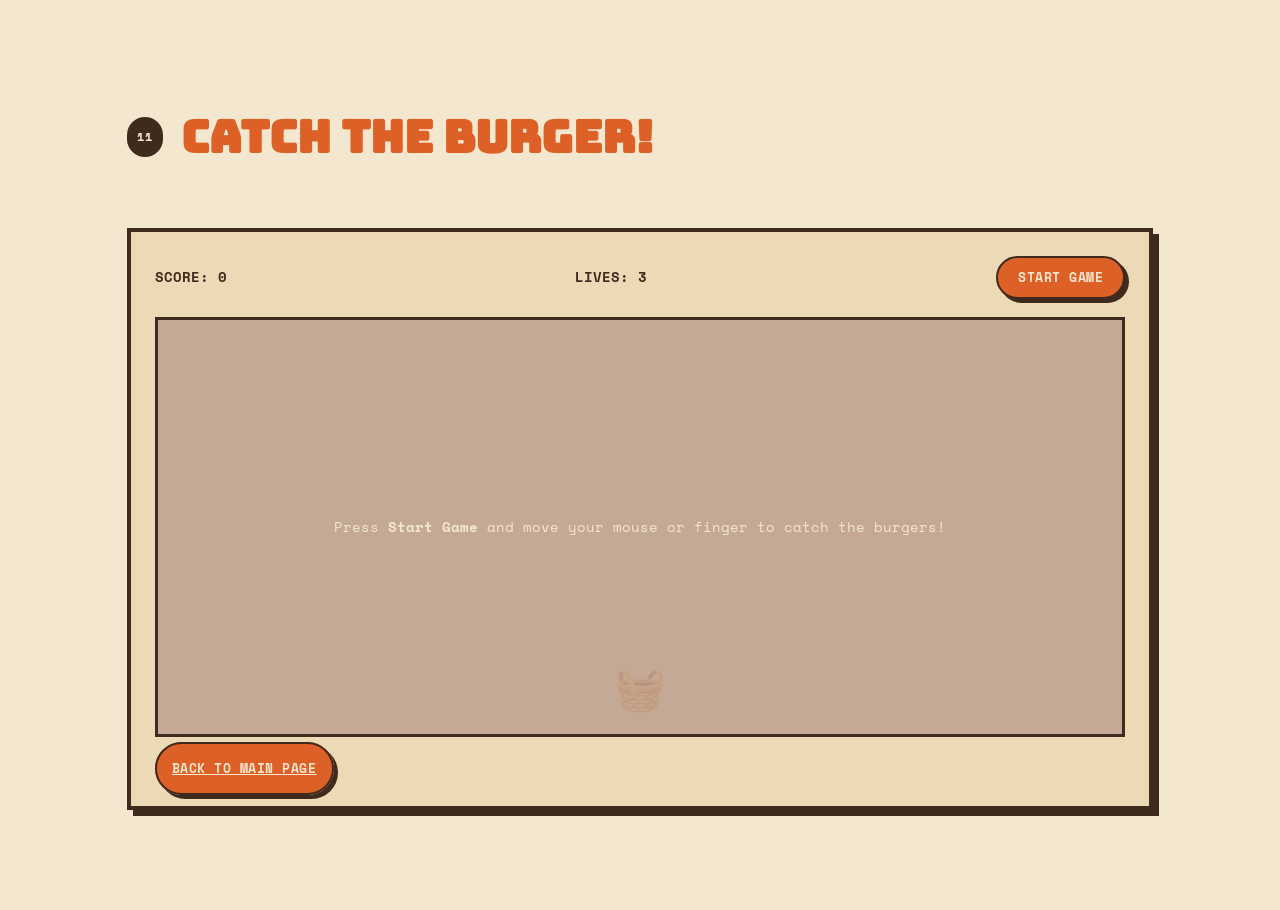
==== GAME.html @ 5548a902 "Add files via upload" ====
<!DOCTYPE html>
<html lang="en">
<head>
    <meta charset="UTF-8">
    <meta name="viewport" content="width=device-width, initial-scale=1.0">
    <title>Catch The Burger</title>
<link rel="stylesheet" href="style.css" />
<link rel="preconnect" href="https://fonts.googleapis.com">
<link rel="preconnect" href="https://fonts.gstatic.com" crossorigin>
<link href="https://fonts.googleapis.com/css2?family=Bungee&family=Space+Mono:wght@400;700&family=Poppins:wght@400;500;600;700&display=swap" rel="stylesheet">
</head>
<body>
  <section id="burgergame">
    <div class="section-head">
      <span class="tag">11</span>
      <h2>Catch The Burger!</h2>
    </div>
    <div class="game-card">
      <div class="game-hud">
        <div class="game-score">Score: <span id="burgerScore">0</span></div>
        <div class="game-lives">Lives: <span id="burgerLives">3</span></div>
        <button class="game-btn" id="burgerStartBtn">Start Game</button>
      </div>
      <div class="game-stage" id="burgerStage">
        <div class="game-basket" id="burgerBasket">🧺</div>
        <div class="game-overlay" id="burgerOverlay">
          <p>Press <strong>Start Game</strong> and move your mouse or finger to catch the burgers!</p>
        </div>
      </div>
      <a href="index.html#burger-teaser" class="game-back">Back to Main Page</a>
    </div>
</section>
<script src="GAME.js"></script>
</body>
</html>
---- style.css ----
:root{
    --cream:    #F4E7CF;
    --cream-2:  #ECD9B6;
    --orange:   #DD6027;
    --mustard:  #E8A63C;
    --brown:    #3F2A1E;
    --teal:     #2E6E68;
    --pink:     #D5567A;

    --font-display: "Bungee", cursive;
    --font-mono:    "Space Mono", monospace;
    --font-body:    "Poppins", sans-serif;

    --shadow-pop: 6px 6px 0 var(--brown);
    --shadow-pop-sm: 4px 4px 0 var(--brown);
  }

  *{ box-sizing: border-box; }
  html{ scroll-behavior: smooth; }
  @media (prefers-reduced-motion: reduce){
    html{ scroll-behavior: auto; }
    *{ animation-duration: 0.001ms !important; animation-iteration-count: 1 !important; transition-duration: 0.001ms !important; }
  }

  body{
    margin:0;
    background: var(--cream);
    color: var(--brown);
    font-family: var(--font-body);
    line-height: 1.65;
  }
  a{ color: inherit; }
  img{ max-width: 100%; display: block; }

  .halftone{
    background-image: radial-gradient(var(--brown) 10px, transparent 1.4px);
    background-size: 14px 140px;
    opacity: 0.06;
    position: absolute;
    inset: 0;
    pointer-events: auto;
  }

  header{
    position: sticky;
    top: 0;
    z-index: 50;
    display: flex;
    align-items: center;
    justify-content: space-between;
    padding: 15px 6vw;
    background: var(--cream);
    border-bottom: 4px solid var(--brown);
  }
  .brand{
    display:flex;
    align-items:center;
    gap:05px;
    font-family: var(--font-display);
    font-size: 1.1rem;
    color: var(--orange);
  }
  .brand .mark{
    width: 40px; height: 40px;
    background: var(--brown);
    color: var(--cream);
    border-radius: 50%;
    display:flex; align-items:center; justify-content:center;
    font-family: var(--font-display);
    font-size: 0.85rem;
  }
  nav ul{
    list-style:none;
    display:flex;
    gap: 8px;
    margin:0; padding:0;
  }
  nav a{
    text-decoration:none;
    font-family: var(--font-mono);
    font-weight: 700;
    font-size: 0.78rem;
    letter-spacing: 0.04em;
    text-transform: uppercase;
    padding: 8px 16px;
    border-radius: 999px;
    border: 2px solid transparent;
    transition: all 0.2s ease;
  }
  nav a:hover{
    border-color: var(--brown);
    background: var(--mustard);
  }
  @media (max-width: 780px){
    nav ul{ display:none; }
  }

  .nav-toggle{
    display: none;
    flex-direction: column;
    justify-content: center;
    gap: 5px;
    width: 42px;
    height: 42px;
    background: var(--cream);
    border: 2px solid var(--brown);
    border-radius: 8px;
    cursor: pointer;
    padding: 0;
  }
  .nav-toggle span{
    width: 20px;
    height: 3px;
    margin: 0 auto;
    background: var(--brown);
    border-radius: 2px;
    transition: transform 0.2s ease, opacity 0.2s ease;
  }
  .nav-toggle[aria-expanded="true"] span:nth-child(1){ transform: translateY(8px) rotate(45deg); }
  .nav-toggle[aria-expanded="true"] span:nth-child(2){ opacity: 0; }
  .nav-toggle[aria-expanded="true"] span:nth-child(3){ transform: translateY(-8px) rotate(-45deg); }
  @media (max-width: 780px){
    .nav-toggle{ display: flex; }
  }

  .mobile-menu-backdrop{
    position: fixed;
    inset: 0;
    background: rgba(63,42,30,0.4);
    opacity: 0;
    pointer-events: none;
    transition: opacity 0.25s ease;
    z-index: 90;
  }
  .mobile-menu-backdrop.open{
    opacity: 1;
    pointer-events: auto;
  }

  .mobile-menu{
    position: fixed;
    top: 0;
    right: -85vw;
    width: min(78vw, 300px);
    height: 100vh;
    background: var(--cream);
    border-left: 4px solid var(--brown);
    box-shadow: -8px 0 0 var(--brown);
    z-index: 100;
    padding: 100px 20px 30px;
    display: flex;
    flex-direction: column;
    gap: 8px;
    transition: right 0.3s ease;
    overflow-y: auto;
  }
  .mobile-menu.open{ right: 0; }
  .mobile-menu a{
    font-family: var(--font-mono);
    font-weight: 700;
    font-size: 0.85rem;
    letter-spacing: 0.05em;
    text-transform: uppercase;
    text-decoration: none;
    color: var(--brown);
    padding: 12px 14px;
    border: 2px solid transparent;
    border-radius: 8px;
    transition: all 0.2s ease;
  }
  .mobile-menu a:hover{
    border-color: var(--brown);
    background: var(--mustard);
  }

  .hero{
    position: relative;
    min-height: 90vh;
    display:flex;
    flex-direction:column;
    align-items:center;
    justify-content:center;
    text-align:center;
    padding: 10vw 6vw;
    overflow:hidden;
    background: var(--orange);
  }
  .sunburst{
    position:absolute;
    inset: -100%;
    background: repeating-conic-gradient(from 0deg, var(--mustard) 0deg 8deg, var(--orange) 8deg 16deg);
    opacity: 0.55;
    animation: spin 55s linear infinite;
  }
  @keyframes spin{ to{ transform: rotate(360deg); } }
  .hero-inner{
    position: relative;
    z-index: 2;
    background: var(--cream);
    border: 4px solid var(--brown);
    box-shadow: 10px 10px 0 var(--brown);
    padding: 60px 7vw;
    max-width: 780px;
  }
  .hero .eyebrow{
    font-family: var(--font-mono);
    font-weight: 700;
    font-size: 0.8rem;
    letter-spacing: 0.18em;
    text-transform: uppercase;
    color: var(--teal);
    margin-bottom: 18px;
  }
  .hero h1{
    font-family: var(--font-display);
    font-size: clamp(3.4rem, 11vw, 6.5rem);
    line-height: 1;
    margin: 0;
    color: var(--orange);
    text-shadow: 4px 4px 0 var(--brown);
  }
  .hero .sub{
    font-family: var(--font-poppins);
    font-weight: 500;
    font-size: 1rem;
    max-width: 520px;
    margin: 22px auto 0;
    color: var(--brown);
  }
  .scroll-hint{
    position: relative;
    z-index: 2;
    margin-top: 46px;
    font-family: var(--font-mono);
    font-weight: 700;
    font-size: 0.75rem;
    letter-spacing: 0.15em;
    text-transform: uppercase;
    color: var(--brown);
  }

  section{
    position: relative;
    padding: 100px 6vw;
    max-width: 1180px;
    margin: 0 auto;
  }
  .section-head{
    display:flex;
    align-items: center;
    gap: 18px;
    margin-bottom: 54px;
  }
  .section-head .tag{
    font-family: var(--font-mono);
    font-weight: 700;
    font-size: 0.75rem;
    letter-spacing: 0.1em;
    text-transform: uppercase;
    background: var(--brown);
    color: var(--cream);
    padding: 10px 10px;
    border-radius: 999px;
  }
  .section-head h2{
    font-family: var(--font-display);
    font-size: clamp(1.8rem, 4.5vw, 2.8rem);
    margin: 0;
    color: var(--orange);
  }
  .zigzag{
    height: 14px;
    background:
      linear-gradient(135deg, var(--brown) 25%, transparent 25%) 0 0,
      linear-gradient(225deg, var(--brown) 25%, transparent 25%) 0 0;
    background-size: 20px 20px;
    background-repeat: repeat-x;
  }
  
  .polaroid{
    background: var(--cream);
    border: 4px solid var(--brown);
    box-shadow: var(--shadow-pop);
    padding: 18px 18px 60px;
    max-width: 720px;
    margin: 0 auto;
    transform: rotate(-2deg);
  }
  .polaroid .frame-img{
    aspect-ratio: 4/3;
    background: var(--cream-2);
    border: 2px solid var(--brown);
    display:flex;
    align-items:center;
    justify-content:center;
    font-family: var(--font-mono);
    font-size: 0.85rem;
    text-align:center;
    color: var(--teal);
    padding: 20px;
    overflow: hidden;
  }
  .polaroid .frame-img img{ width:100%; height:100%; object-fit: cover; }
  .polaroid .caption{
    text-align:center;
    font-family: var(--font-display);
    font-size: 1.1rem;
    color: var(--orange);
    margin-top: 22px;
  }

  .about-card{
    background: var(--cream-2);
    border: 4px solid var(--brown);
    box-shadow: var(--shadow-pop);
    padding: 40px;
    font-size: 1.05rem;
  }
  .about-card p + p{ margin-top: 16px; }

   .field-card{
    background: var(--cream-2);
    border: 4px solid var(--brown);
    box-shadow: var(--shadow-pop);
    padding: 32px;
  }
  .field-card dl{ margin: 0; }
  .field-card dt{
    font-family: var(--font-mono);
    font-weight: 700;
    font-size: 0.72rem;
    letter-spacing: 0.1em;
    text-transform: uppercase;
    color: var(--brown);
    opacity: 0.7;
    margin-top: 20px;
  }
  .field-card dt:first-child{ margin-top: 0; }
  .field-card dd{
    margin: 4px 0 0;
    font-family: var(--font-display);
    font-size: 1.2rem;
    color: var(--brown);
    text-shadow: 2px 2px 0 var(--cream-2);
  }

  .org-grid{
    display:grid;
    grid-template-columns: repeat(auto-fit, minmax(200px, 1fr));
    gap: 26px;
  }
  .org-card{
    background: var(--cream);
    border: 3px solid var(--brown);
    box-shadow: var(--shadow-pop-sm);
    padding: 26px 20px;
    text-align: center;
    transition: transform 0.2s ease;
  }
  .org-card:hover{ transform: translate(-3px,-3px); }
  .org-card .avatar{
    width: 68px; height: 68px;
    margin: 0 auto 16px;
    border-radius: 50%;
    background: var(--mustard);
    border: 3px solid var(--brown);
    display:flex; align-items:center; justify-content:center;
    font-family: var(--font-display);
    color: var(--brown);
    font-size: 1.4rem;
  }
  .org-card .role{
    font-family: var(--font-mono);
    font-weight: 700;
    font-size: 0.72rem;
    letter-spacing: 0.08em;
    text-transform: uppercase;
    color: var(--teal);
    margin-bottom: 6px;
  }
  .org-card .name{
    font-family: var(--font-display);
    font-size: 1.05rem;
    color: var(--orange);
  }
  .org-card.lead{
    background: var(--orange);
    border-color: var(--brown);
  }
  .org-card.lead .role{ color: var(--brown); }
  .org-card.lead .name{ color: var(--cream); text-shadow: 2px 2px 0 var(--brown); }
  .org-card.lead .avatar{ background: var(--cream); }

  .memberGrid{
    display:grid;
    grid-template-columns: repeat(auto-fill, minmax(190px, 1fr));
    gap: 18px;
  }
  .member-card{
    background: var(--cream-2);
    border: 3px solid var(--brown);
    box-shadow: var(--shadow-pop-sm);
    padding: 20px;
  }
  .member-card .no{
    font-family: var(--font-mono);
    font-weight: 700;
    font-size: 0.72rem;
    color: var(--pink);
  }
  .member-card .name{
    font-family: var(--font-display);
    font-size: 1.05rem;
    margin: 8px 0 4px;
    color: var(--brown);
  }
  .member-card .role{
    font-family: var(--font-mono);
    font-size: 0.7rem;
    text-transform: uppercase;
    letter-spacing: 0.05em;
    color: var(--teal);
  }

  .piket-grid{
    display:grid;
    grid-template-columns: repeat(auto-fit, minmax(220px, 1fr));
    gap: 24px;
  }
  .piket-card{
    background: var(--cream);
    border: 3px solid var(--brown);
    box-shadow: var(--shadow-pop);
  }
  .piket-card .day{
    font-family: var(--font-display);
    font-size: 1.3rem;
    color: var(--cream);
    background: var(--teal);
    border-bottom: 3px solid var(--brown);
    padding: 14px 20px;
  }
  .piket-card ul{
    list-style: none;
    margin: 0;
    padding: 20px;
  }
  .piket-card li{
    font-family: var(--font-mono);
    font-size: 0.9rem;
    padding: 8px 0;
    border-bottom: 1px dashed var(--cream-2);
  }
  .piket-card li:last-child{ border-bottom: none; }

  .jadwal-card{
    background: var(--cream);
    border: 4px solid var(--brown);
    box-shadow: var(--shadow-pop);
    overflow-x: auto;
  }
  .jadwal-table{
    width: 100%;
    border-collapse: collapse;
    min-width: 640px;
    font-family: var(--font-mono);
    font-size: 0.85rem;
  }
  .jadwal-table th, .jadwal-table td{
    border: 2px solid var(--brown);
    padding: 14px 16px;
    text-align: center;
  }
  .jadwal-table thead th{
    background: var(--teal);
    color: var(--cream);
    font-family: var(--font-display);
    font-size: 0.95rem;
    letter-spacing: 0.03em;
  }
  .jadwal-table tbody th{
    background: var(--mustard);
    color: var(--brown);
    font-weight: 700;
    white-space: nowrap;
  }
  .jadwal-table tbody td{
    background: var(--cream-2);
  }
  .jadwal-table tbody tr:nth-child(even) td{
    background: var(--cream);
  }

  .moments-grid{
    display:grid;
    grid-template-columns: repeat(3, 1fr);
    gap: 30px 20px;
  }
  .moment-card{
    background: var(--cream);
    border: 3px solid var(--brown);
    box-shadow: var(--shadow-pop);
    padding: 7px 7px 25px;
  }
  .moment-card .frame-img{
    aspect-ratio: 4/3;
    background: var(--cream-2);
    display:flex; align-items:center; justify-content:center;
    font-family: var(--font-mono);
    font-size: 0.50rem;
    color: var(--teal);
    text-align:center;
    padding: 3px;
    overflow: hidden;
    
  }
  .moment-card .frame-img img{ width:100%; height:100%; object-fit: cover; }
  .moment-card .moment-caption{
    margin-top: 16px;
    font-family: var(--font-display);
    font-size: 0.75rem;
    color: var(--orange);
    text-align: center;
  }
  .moment-card:nth-child(3n+1){ transform: rotate(-2deg); }
  .moment-card:nth-child(3n+2){ transform: rotate(1.5deg); }
  .moment-card:nth-child(3n+3){ transform: rotate(-1deg); }
  @media (max-width: 720px){
    .moments-grid{ grid-template-columns: repeat(2, 1fr); }
  }

  .gallery-grid{
    display:grid;
    grid-template-columns: repeat(3, 1fr);
    gap: 24px 18px;
  }
  .gallery-grid .frame{
    background: var(--cream);
    border: 3px solid var(--brown);
    box-shadow: var(--shadow-pop-sm);
    padding: 10px 10px 26px;
  }
  .gallery-grid .frame .ph{
    aspect-ratio: 4/3;
    background: var(--cream-2);
    display:flex; align-items:center; justify-content:center;
    font-family: var(--font-mono);
    font-size: 0.7rem;
    color: var(--teal);
    text-align:center;
    padding: 10px;
    overflow: hidden;
  }
  .gallery-grid .frame .ph img{ width:100%; height:100%; object-fit:cover; }
  .gallery-grid .frame:nth-child(odd){ transform: rotate(-2deg); }
  .gallery-grid .frame:nth-child(even){ transform: rotate(2deg); }
  @media (max-width: 720px){
    .gallery-grid{ grid-template-columns: repeat(2, 1fr); }
  }

  footer{
    background: var(--brown);
    color: var(--cream);
    padding: 90px 6vw 40px;
  }
  .footer-inner{ max-width: 1180px; margin: 0 auto; }
  footer h2{
    font-family: var(--font-display);
    font-size: clamp(1.8rem, 5vw, 3rem);
    margin: 0 0 14px;
    color: var(--mustard);
  }
  footer p{ color: var(--cream-2); max-width: 520px; }
  .contact-links{
    display:flex;
    gap: 14px;
    flex-wrap: wrap;
    margin-top: 30px;
  }
  footer a{ color: var(--cream); font-size: 0.75rem; text-decoration: underline; }
  .contact-links a{
    text-decoration: none;
    font-family: var(--font-mono);
    font-weight: 800;
    font-size: 0.8rem;
    text-transform: uppercase;
    letter-spacing: 0.04em;
    background: var(--orange);
    color: var(--brown);
    padding: 10px 18px;
    border-radius: 999px;
    border: 2px solid var(--cream);
    transition: all 0.2s ease;
  }
  .contact-links a:hover{ background: var(--mustard); }
  .fine-print{
    margin-top: 70px;
    padding-top: 20px;
    border-top: 2px dashed var(--cream-2);
    font-family: var(--font-mono);
    font-size: 0.7rem;
    color: var(--cream-2);
    display:flex;
    justify-content: space-between;
    flex-wrap: wrap;
    gap: 10px;
  }

  .vinyl-wrap{
    display:flex;
    flex-direction:column;
    align-items:center;
    gap: 26px;
  }
  .turntable{
    position:relative;
    width: min(62vw, 360px);
    aspect-ratio: 1;
    background: var(--cream-2);
    border: 4px solid var(--brown);
    border-radius: 50%;
    box-shadow: var(--shadow-pop);
    display:flex;
    align-items:center;
    justify-content:center;
  }
  .vinyl-link{
    text-decoration:none;
    display:inline-block;
    outline-offset: 8px;
  }
  .vinyl-disc{
    position:relative;
    width: 88%;
    aspect-ratio: 1;
    border-radius: 50%;
    overflow:hidden;
    box-shadow: 0 0 0 4px var(--brown);
    animation: spin-vinyl 6s linear infinite;
  }
  .vinyl-disc img{
    width:100%; height:100%;
    object-fit: cover;
    border-radius:50%;
    display:block;
  }
  .vinyl-disc::after{
    content:"";
    position:absolute;
    inset:0;
    background: conic-gradient(from 200deg, transparent 0deg, rgba(244,231,207,0.35) 25deg, transparent 60deg, transparent 360deg);
    mix-blend-mode: overlay;
    pointer-events:none;
  }
  @keyframes spin-vinyl{ to{ transform: rotate(360deg); } }

  .tonearm{
    position:absolute;
    top: -2%;
    right: -8%;
    width: 52%;
    height: 9px;
    transform-origin: 90% 50%;
    transform: rotate(-28deg);
    transition: transform 0.5s cubic-bezier(.4,0,.2,1);
    z-index: 6;
  }
  .tonearm-bar{
    position:absolute;
    inset:0;
    background: linear-gradient(90deg, var(--brown), var(--orange));
    border-radius: 6px;
    box-shadow: 2px 2px 0 var(--brown);
  }
  .tonearm-pivot{
    position:absolute;
    right:-16px; top:50%;
    transform: translateY(-50%);
    width:34px; height:34px;
    background: var(--mustard);
    border: 3px solid var(--brown);
    border-radius:50%;
  }
  .tonearm-needle{
    position:absolute;
    left:-4px; top:50%;
    transform: translateY(-50%);
    width:14px; height:14px;
    background: var(--brown);
    border-radius:50%;
  }
  .turntable:hover .tonearm{ transform: rotate(-6deg); }
  .turntable:hover .vinyl-disc{ animation-duration: 2.4s; }

  .vinyl-caption{
    font-family: var(--font-mono);
    font-weight: 700;
    font-size: 0.85rem;
    letter-spacing: 0.05em;
    text-transform: uppercase;
    color: var(--brown);
    text-align:center;
  }
  .vinyl-caption .default-txt{ display:inline; }
  .vinyl-caption .hover-txt{ display:none; color: var(--orange); }
  .turntable:hover ~ .vinyl-caption .default-txt{ display:none; }
  .turntable:hover ~ .vinyl-caption .hover-txt{ display:inline; }

.burger-teaser-wrap{
  display:flex;
  flex-direction:column;
  align-items:center;
  gap: 18px;
}
.burger-launch{
  background: var(--mustard);
  border: 4px solid var(--brown);
  box-shadow: var(--shadow-pop);
  border-radius: 50%;
  width: 140px;
  height: 140px;
  display:flex;
  align-items:center;
  justify-content:center;
  cursor:pointer;
  padding:0;
  transition: transform 0.2s ease, box-shadow 0.2s ease;
  animation: burger-bob 2.4s ease-in-out infinite;
}
.burger-launch:hover{
  transform: translate(-3px,-3px);
  box-shadow: 9px 9px 0 var(--brown);
}
.burger-launch:active{
  transform: translate(2px,2px);
  box-shadow: 2px 2px 0 var(--brown);
}
.burger-emoji{
  font-size: 3.2rem;
  line-height:1;
  margin-bottom:10px;
}

@keyframes burger-bob{
  0%, 100%{ transform: translateY() rotate(-4deg); }
  50%{ transform: translateY(-10px) rotate(4deg); }
}
.burger-teaser-caption{
  font-family: var(--font-mono);
  font-weight:700;
  font-size:0.85rem;
  letter-spacing:0.05em;
  text-transform:uppercase;
  color: var(--brown);
}

.game-card{
  background: var(--cream-2);
  border: 4px solid var(--brown);
  box-shadow: var(--shadow-pop);
  padding: 24px;
}
.game-hud{
  display:flex;
  align-items:center;
  justify-content:space-between;
  flex-wrap:wrap;
  gap:14px;
  margin-bottom:18px;
  font-family: var(--font-mono);
  font-weight:700;
  text-transform:uppercase;
  font-size:0.85rem;
}
.game-btn{
  font-family: var(--font-mono);
  font-weight:700;
  font-size:0.8rem;
  text-transform:uppercase;
  letter-spacing:0.04em;
  background: var(--orange);
  color: var(--cream);
  border:2px solid var(--brown);
  border-radius: 999px;
  padding: 10px 20px;
  cursor:pointer;
  box-shadow: var(--shadow-pop-sm);
  transition: all 0.15s ease;
}
.game-btn:hover{ background: var(--teal); }
.game-btn:active{ box-shadow:none; transform: translate(4px,4px); }


.game-stage{
  position:relative;
  width:100%;
  height: 420px;
  background: var(--cream);
  border: 3px solid var(--brown);
  overflow:hidden;
  touch-action: none;
  cursor: none;
  display: inline-block;
    margin-bottom: 10px;
}
.falling-burger{
  position:absolute;
  top:-40px;
  font-size:2rem;
  user-select:none;
  pointer-events:none;
}
.game-basket{
  position:absolute;
  bottom:10px;
  left:50%;
  transform: translateX(-50%);
  font-size:2.6rem;
  user-select:none;
  pointer-events:none;
}
.game-overlay{
  position:absolute;
  inset:0;
  background: rgba(189, 159, 141, 0.85);
  color: var(--cream);
  display:flex;
  align-items:center;
  justify-content:center;
  text-align:center;
  padding: 30px;
  font-family: var(--font-mono);
  font-size:0.9rem;
}
.game-overlay.hidden{ display:none; }
@media (max-width:720px){
  .game-stage{ height: 340px; }
}

.game-back{
  font-family: var(--font-mono);
  font-weight:700;
  font-size:0.8rem;
  text-transform:uppercase;
  letter-spacing:0.04em;
  background: var(--orange);
  color: var(--cream);
  border:2px solid var(--brown);
  border-radius: 999px;
  padding: 15px 15px;
  cursor:pointer;
  box-shadow: var(--shadow-pop-sm);
  transition: all 0.15s ease;
  margin-top: 100px;
  bottom: 10px;
  text-align: center;
}
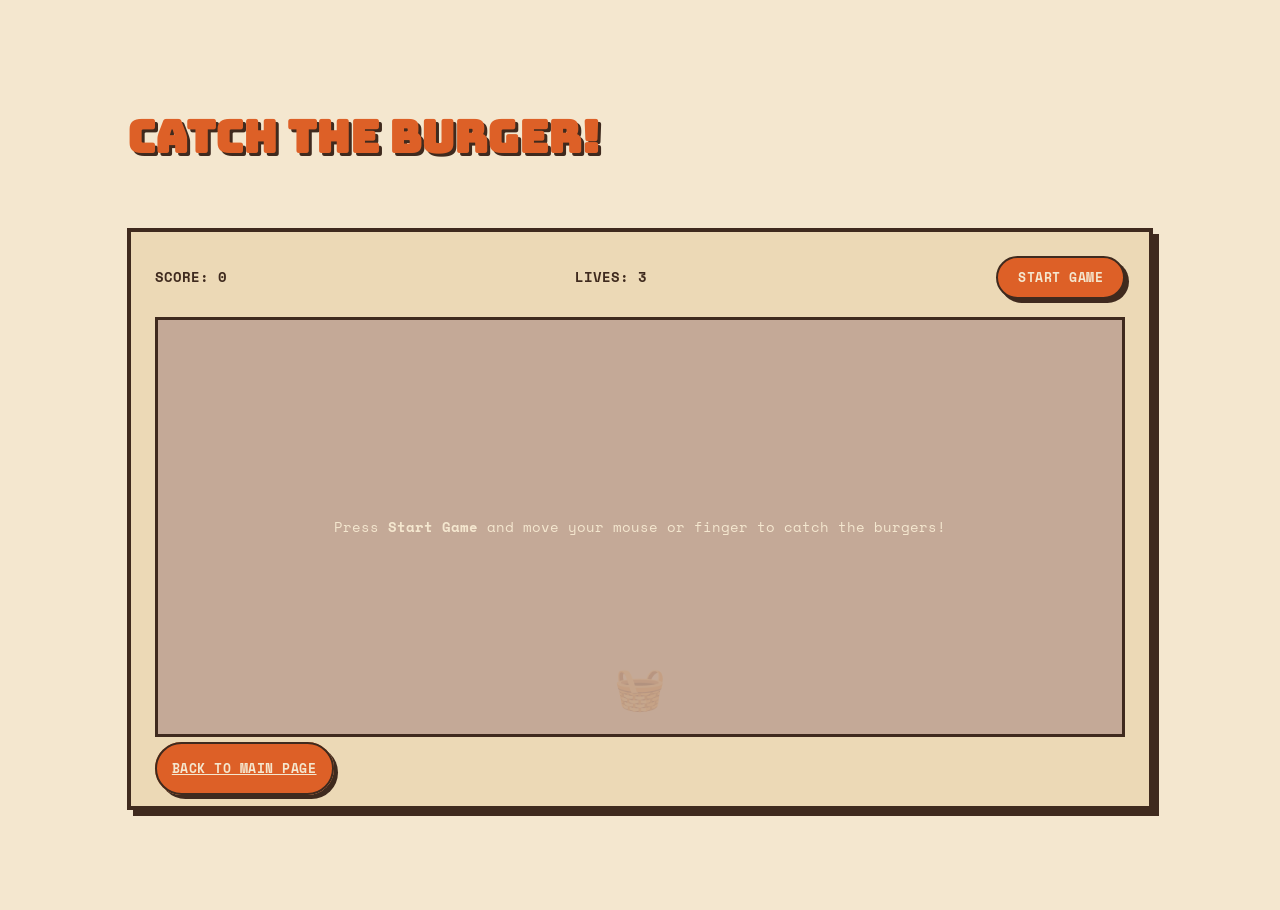
==== commit d0a64563: "GAME.html" ====
--- a/GAME.html
+++ b/GAME.html
@@ -12,8 +12,7 @@
 <body>
   <section id="burgergame">
     <div class="section-head">
-      <span class="tag">11</span>
-      <h2>Catch The Burger!</h2>
+      <h2 style="text-shadow: 3px 3px 0 var(--brown);">Catch The Burger!</h2>
     </div>
     <div class="game-card">
       <div class="game-hud">
@@ -32,4 +31,4 @@
 </section>
 <script src="GAME.js"></script>
 </body>
-</html>+</html>
